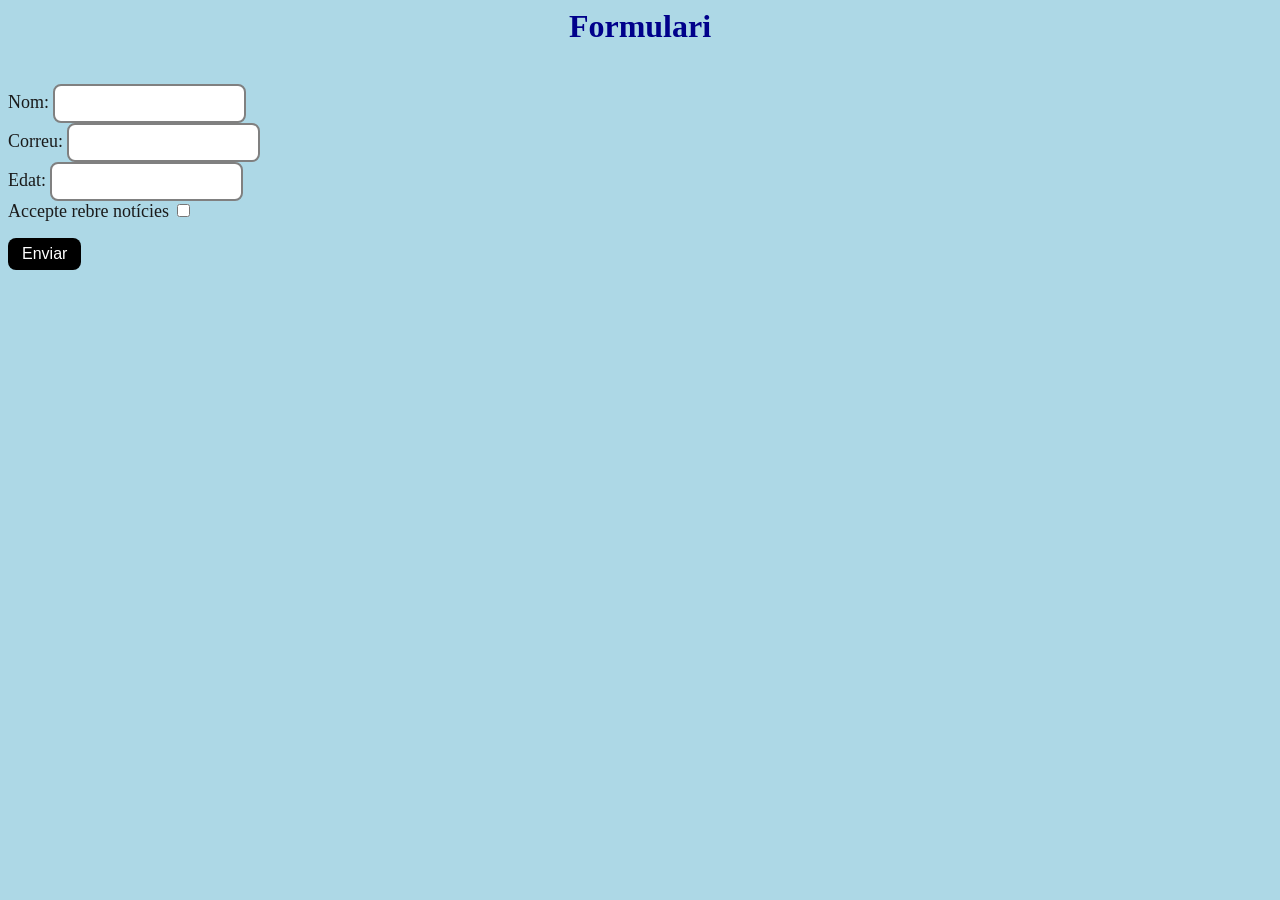
==== formulari.html @ acfe0b47 "Add files via upload" ====
<html>
<!DOCTYPE html>
<html lang="es">
<head>
      <link type="text/css" rel="stylesheet" href="style.css"/>
    <meta charset="UTF-8">
    <title>Formulari</title>
</head>
<body>
     <contacto class="html"></contacto>
     <h1>Formulari</h1>

<br>
    <form><label for="nombre">Nom:</label>
    <input type="text" id="nombre">
<br>
      <label for="nombre">Correu:</label>
      <input type="email" id="nombre">
<br>
      <label for="nombre">Edat:</label>
      <input type="number" id="nombre">
<br>
      <label for="nombre">Accepte rebre notícies</label>
      <input type="checkbox" id="nombre">
      <br>
    </form>
    <button type="submit">Enviar</button>
    </body>
 </html>
---- style.css ----
body {
    background-color: #add8e6;
}

h1 {
    color: #00008b;
    text-align: center;


}p, th, td, label {
    font-family: Georgia, serif;
    font-size: 18px;
    color: #1a1a1a;
}
table, th, td {
    border: 1px solid #000000;
    border-collapse: collapse;
}

th {
    background-color: #ffffff;
    color: #000000;

}

header {
    background-color: #62a0ea;
    color: #ffffff;
    padding: 3px;
}
nav a {
    color: #1a3fbf;
    text-decoration: underline;
    margin-right: 40px;
}
nav a:hover {
    color: #ffffff;
    text-decoration: underline;
}

footer {
    background-color: #62a0ea;
    color: #ffffff;
    text-align: center;
    padding: 10px;
}

button {
    background-color: #000000;
    color: #ffffff;
    padding: 7px 14px;
    border: none;
    border-radius: 8px;
    font-size: 16px;
}
button:hover {
    background-color: #e66100;
}

img {
    width: 190px;
    border-radius: 10%;
    border: 3px solid #008000;
}

input, textarea {
    padding: 10px;
    border: 2px solid #808080;
    border-radius: 8px;
}

input:focus, textarea:focus {
    border-color: #c64600;
}
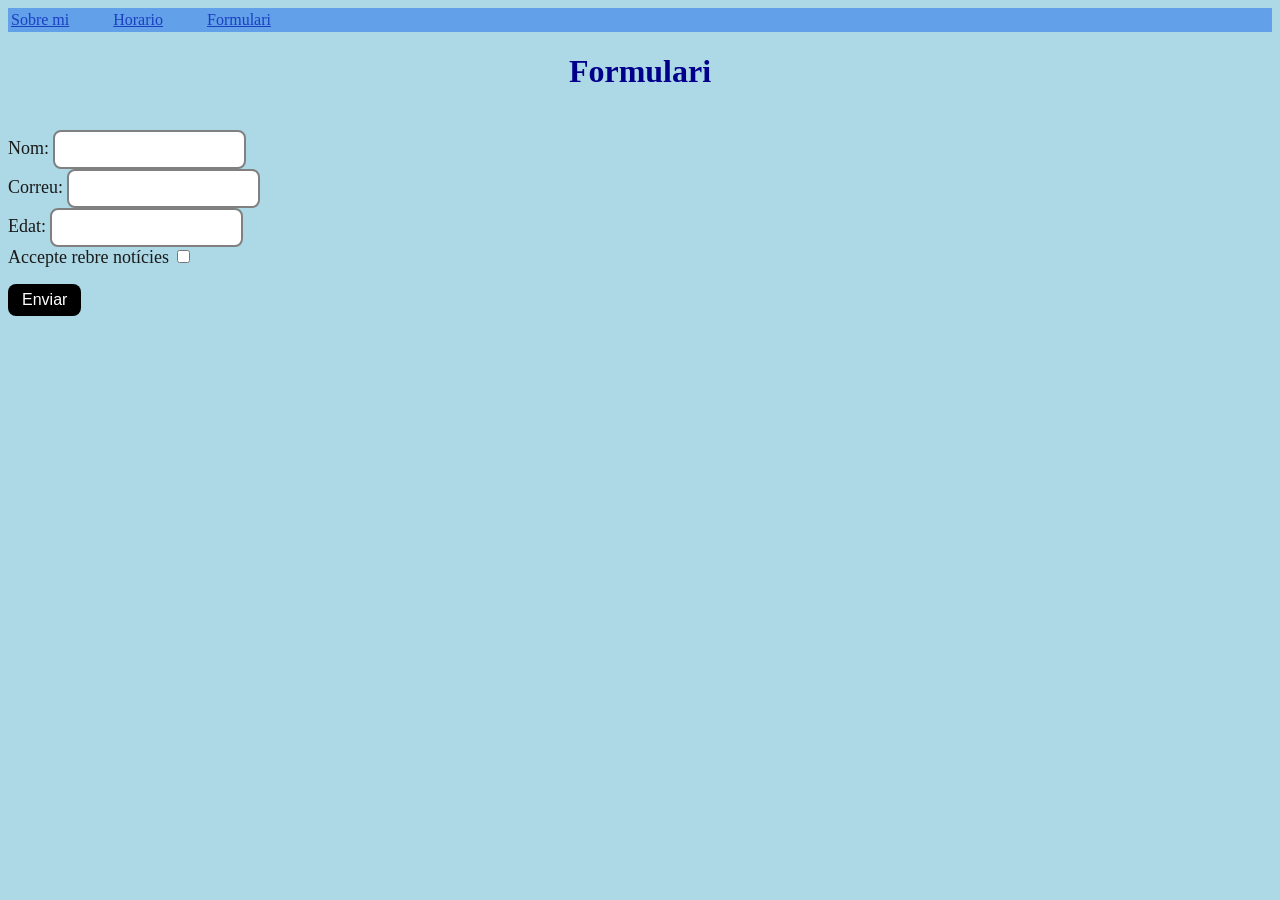
==== commit 848e4676: "Add files via upload" ====
--- a/formulari.html
+++ b/formulari.html
@@ -7,6 +7,14 @@
     <title>Formulari</title>
 </head>
 <body>
+  <header>
+        <nav>
+            <a href="index.html">Sobre mi</a>
+            <a href="horari.html">Horario</a>
+            <a href="formulari.html">Formulari</a>
+        </nav>
+    </header>
+
      <contacto class="html"></contacto>
      <h1>Formulari</h1>
 
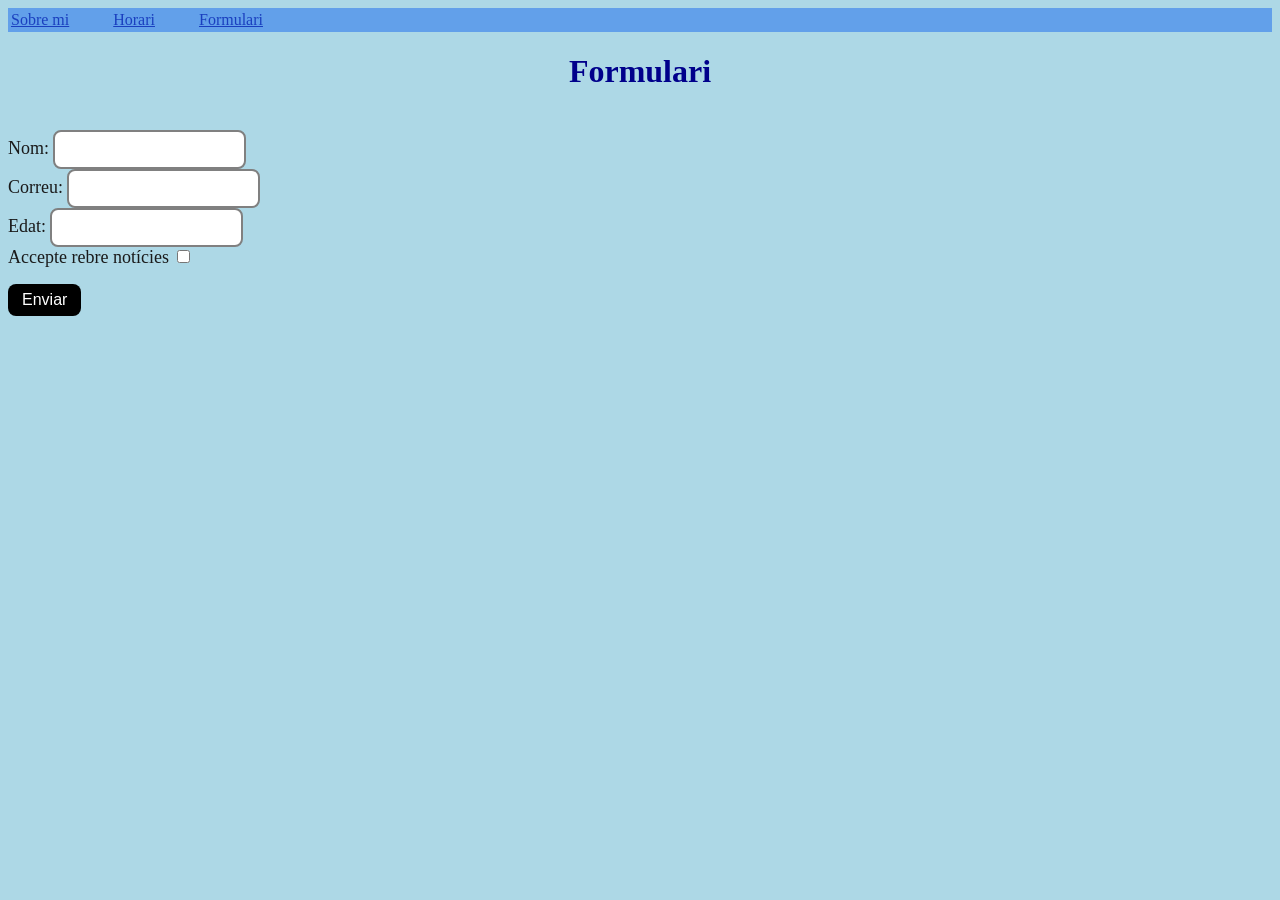
==== commit f7f7ff10: "Add files via upload" ====
--- a/formulari.html
+++ b/formulari.html
@@ -10,7 +10,7 @@
   <header>
         <nav>
             <a href="index.html">Sobre mi</a>
-            <a href="horari.html">Horario</a>
+            <a href="horari.html">Horari</a>
             <a href="formulari.html">Formulari</a>
         </nav>
     </header>
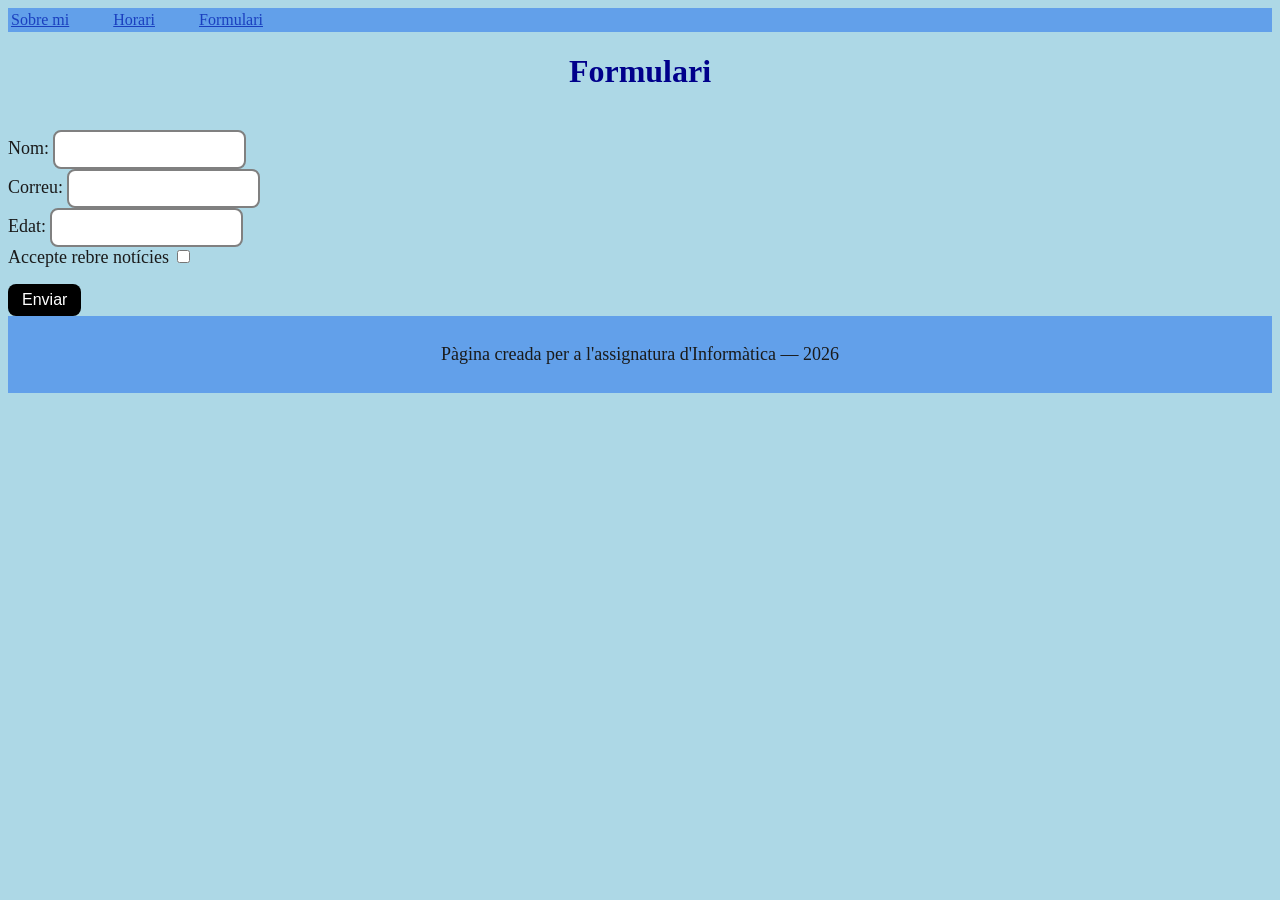
==== commit 9c1e8042: "Add footer with creation information to formulari.html" ====
--- a/formulari.html
+++ b/formulari.html
@@ -33,5 +33,12 @@
       <br>
     </form>
     <button type="submit">Enviar</button>
+      
+
+<footer>
+    <p>Pàgina creada per a l'assignatura d'Informàtica — 2026</p>
+</footer>
+
+
     </body>
  </html>
